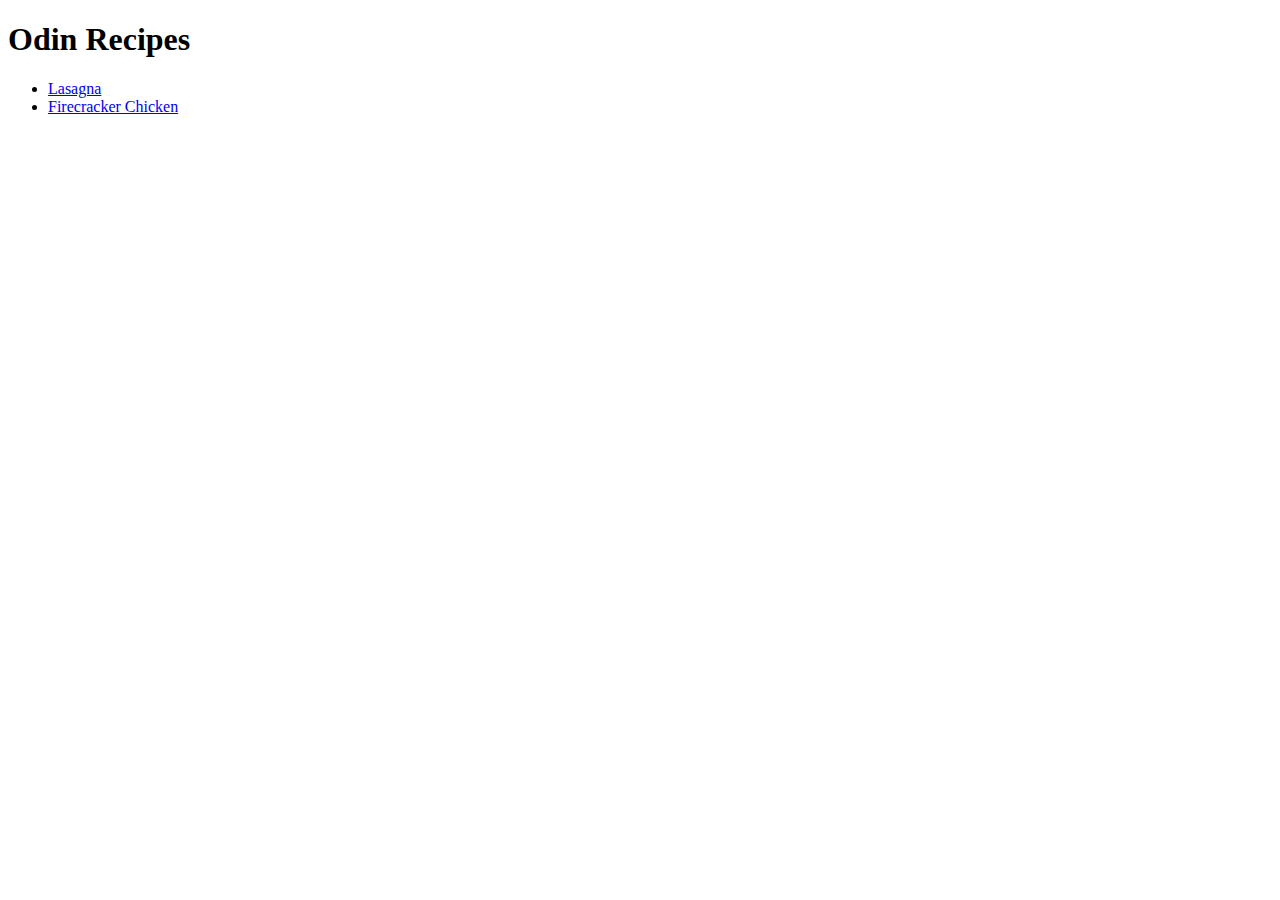
==== index.html @ 9f5413d4 "Created index.html Created a directory called recipes Created two html files on recipes Files are li" ====
<!DOCTYPE html>
<html lang="en">
    <head>
        <meta charset="utf-8">
        <title>Odin Recipes</title>
    </head>
    <body>
        <h1>Odin Recipes</h1>
        <ul>
            <li><a href="recipes/lasagna.html">Lasagna</a></li>
            <li><a href="recipes/firecrackerChicken.html">Firecracker Chicken</a></li>
        </ul>
    </body>
</html>
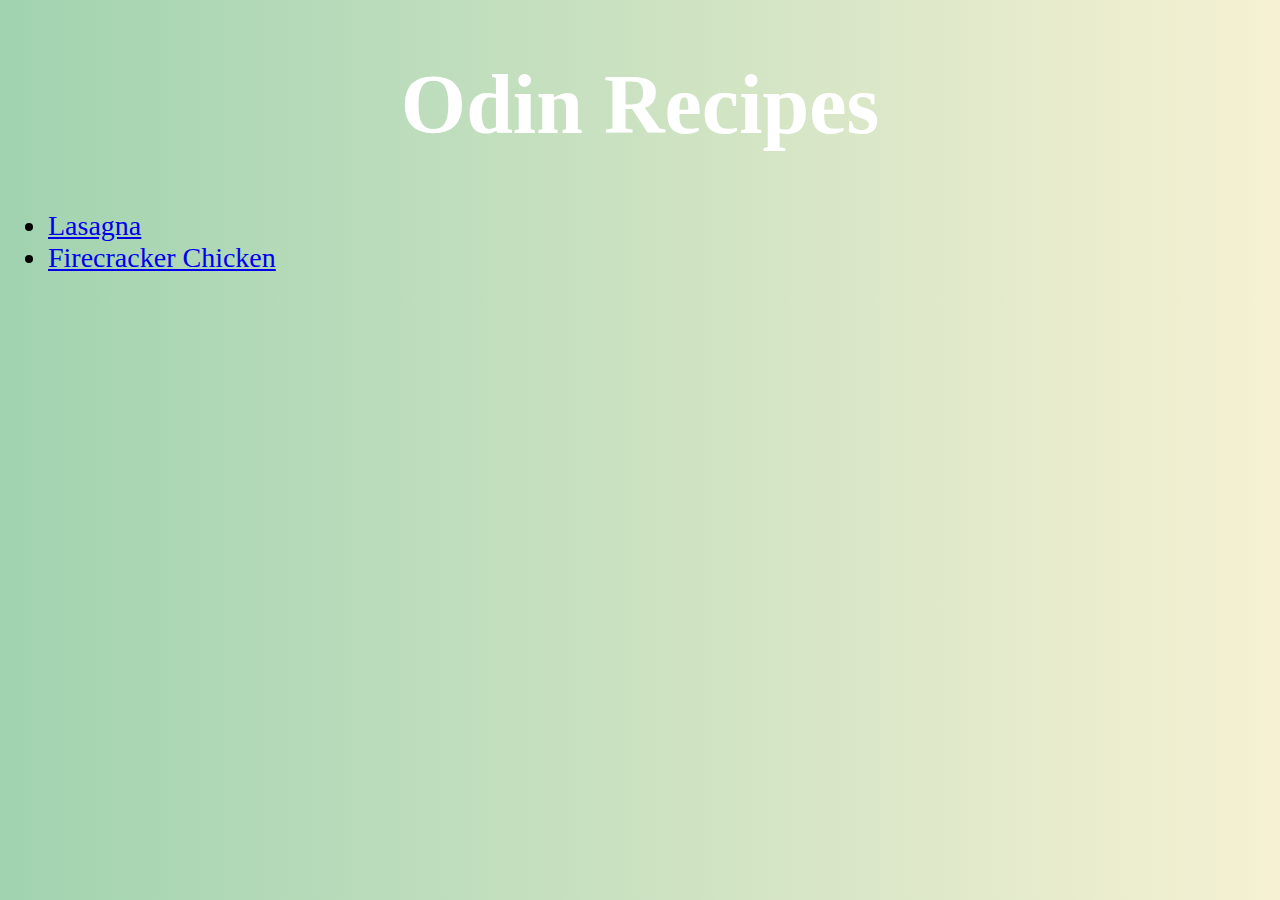
==== commit 40369860: "Created a styles directory Created two CSS files for styling the pages. "" ====
--- a/index.html
+++ b/index.html
@@ -2,11 +2,12 @@
 <html lang="en">
     <head>
         <meta charset="utf-8">
+        <link rel="stylesheet" href="styles/main.css"> 
         <title>Odin Recipes</title>
     </head>
     <body>
         <h1>Odin Recipes</h1>
-        <ul>
+        <ul class="recipeList">
             <li><a href="recipes/lasagna.html">Lasagna</a></li>
             <li><a href="recipes/firecrackerChicken.html">Firecracker Chicken</a></li>
         </ul>
--- a/styles/main.css
+++ b/styles/main.css
@@ -0,0 +1,15 @@
+body {
+    background: linear-gradient(to right, #a1d3b0, #f6f1d3);
+}
+
+h1 {
+    color: white;
+    font-size: 84px;
+    font-weight: bold;
+    text-align: center
+}
+
+.recipeList {
+    font-size: 28px;
+}
+
